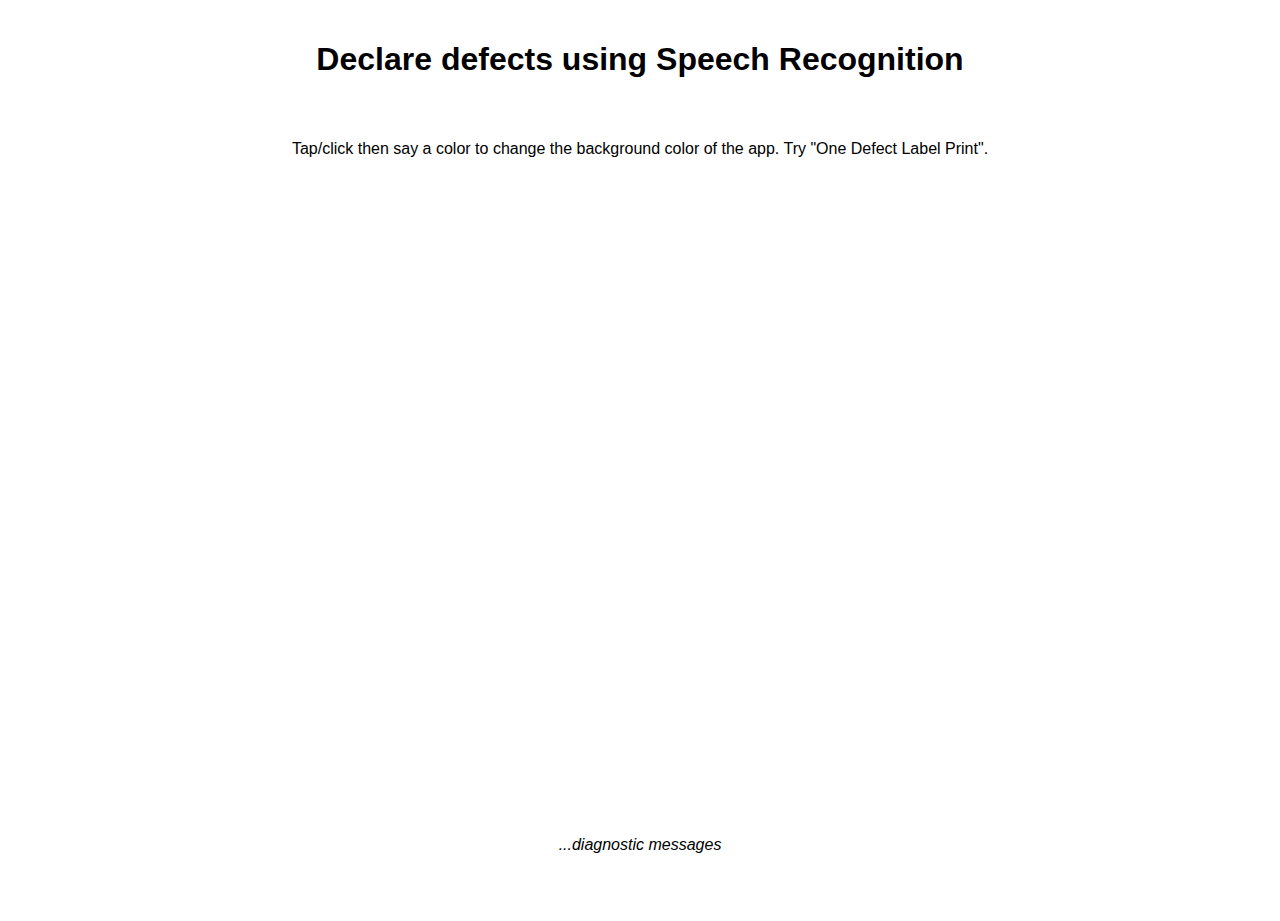
==== index.html @ 0287590a "based speech recognition" ====
<!DOCTYPE html>
<html lang="en">
<head>
    <meta charset="UTF-8">
    <meta name="viewport" content="width=device-width, initial-scale=1.0">
    <meta http-equiv="X-UA-Compatible" content="ie=edge">
    <title>Defect Declaration</title>

    <link rel="manifest" href="manifest.json">
    <link rel="stylesheet" href="scripts/style.css">
    <!--[if lt IE 9]>
      <script src="//html5shiv.googlecode.com/svn/trunk/html5.js"></script>
    <![endif]-->
</head>
<body>
    <header></header>
    <h1>Declare defects using Speech Recognition</h1>
    <p class="hints"></p>
    <div>
        <p class="output"><em>...diagnostic messages</em></p>
    </div>
    
    <script src="scripts/script.js"></script>
</body>
</html>
---- scripts/style.css ----
body, html {
    margin: 0;
  }
  
  html {
    height: 100%;
  }
  
  body {
    height: inherit;
    overflow: hidden;
  }
  
  h1, p {
    font-family: sans-serif;
    text-align: center;
    padding: 20px;
  }
  
  div {
    height: 100px;
    overflow: auto;
    position: absolute;
    bottom: 0px;
    right: 0;
    left: 0;
    background-color: rgba(255,255,255,0.2);
  }
  
  ul {
    margin: 0;
  }
  
  .hints span {
    text-shadow: 0px 0px 6px rgba(255,255,255,0.7);
  }
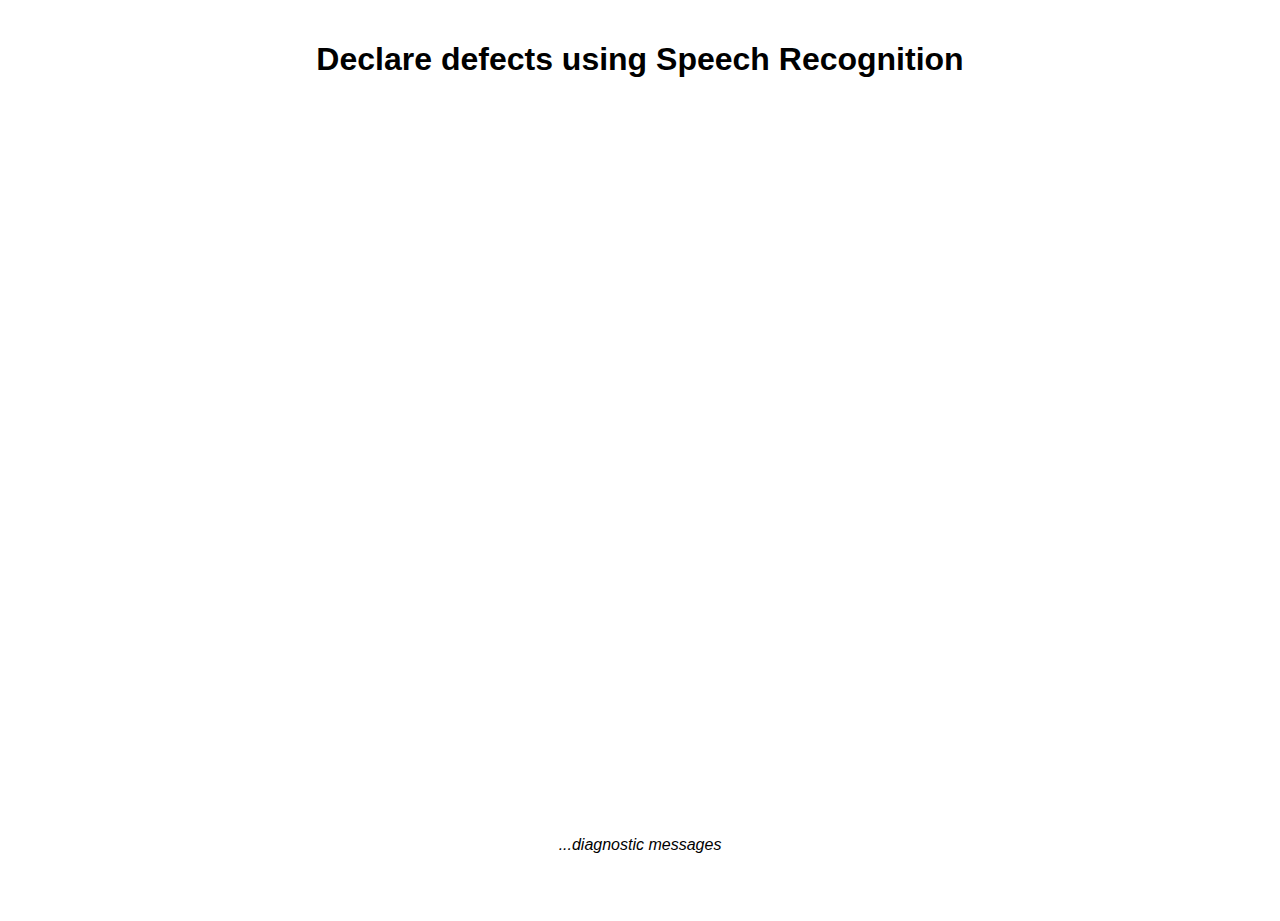
==== commit cb7e6a8a: "testing objects" ====
--- a/index.html
+++ b/index.html
@@ -21,5 +21,6 @@
     </div>
     
     <script src="scripts/script.js"></script>
+    <script src="scripts/personObject.js"></script>
 </body>
 </html>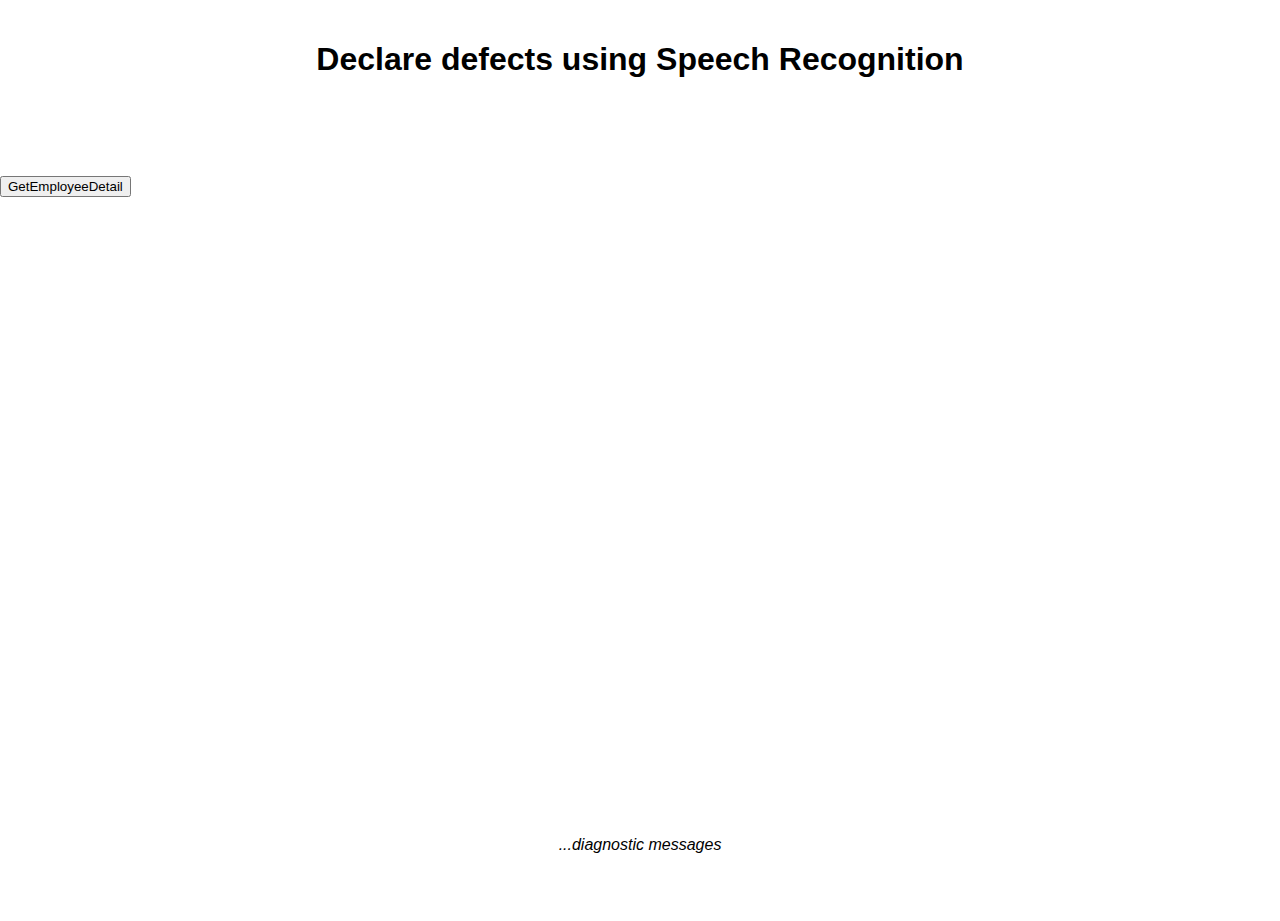
==== commit aef2256e: "try to call webservice" ====
--- a/index.html
+++ b/index.html
@@ -8,6 +8,8 @@
 
     <link rel="manifest" href="manifest.json">
     <link rel="stylesheet" href="scripts/style.css">
+    <script src="scripts/libs/jquery-3.3.1.js"></script>
+
     <!--[if lt IE 9]>
       <script src="//html5shiv.googlecode.com/svn/trunk/html5.js"></script>
     <![endif]-->
@@ -16,11 +18,17 @@
     <header></header>
     <h1>Declare defects using Speech Recognition</h1>
     <p class="hints"></p>
-    <div>
+
+    <div class="middle">
+        <input type="button" id="btnCallService" value="GetEmployeeDetail" />
+        <label id="lblData"></label>
+    </div>
+
+    <div class="bottom">
         <p class="output"><em>...diagnostic messages</em></p>
     </div>
     
     <script src="scripts/script.js"></script>
-    <script src="scripts/personObject.js"></script>
+    <script src="scripts/WebServiceCall.js"></script>
 </body>
 </html>--- a/scripts/style.css
+++ b/scripts/style.css
@@ -17,7 +17,7 @@
     padding: 20px;
   }
   
-  div {
+  .bottom {
     height: 100px;
     overflow: auto;
     position: absolute;
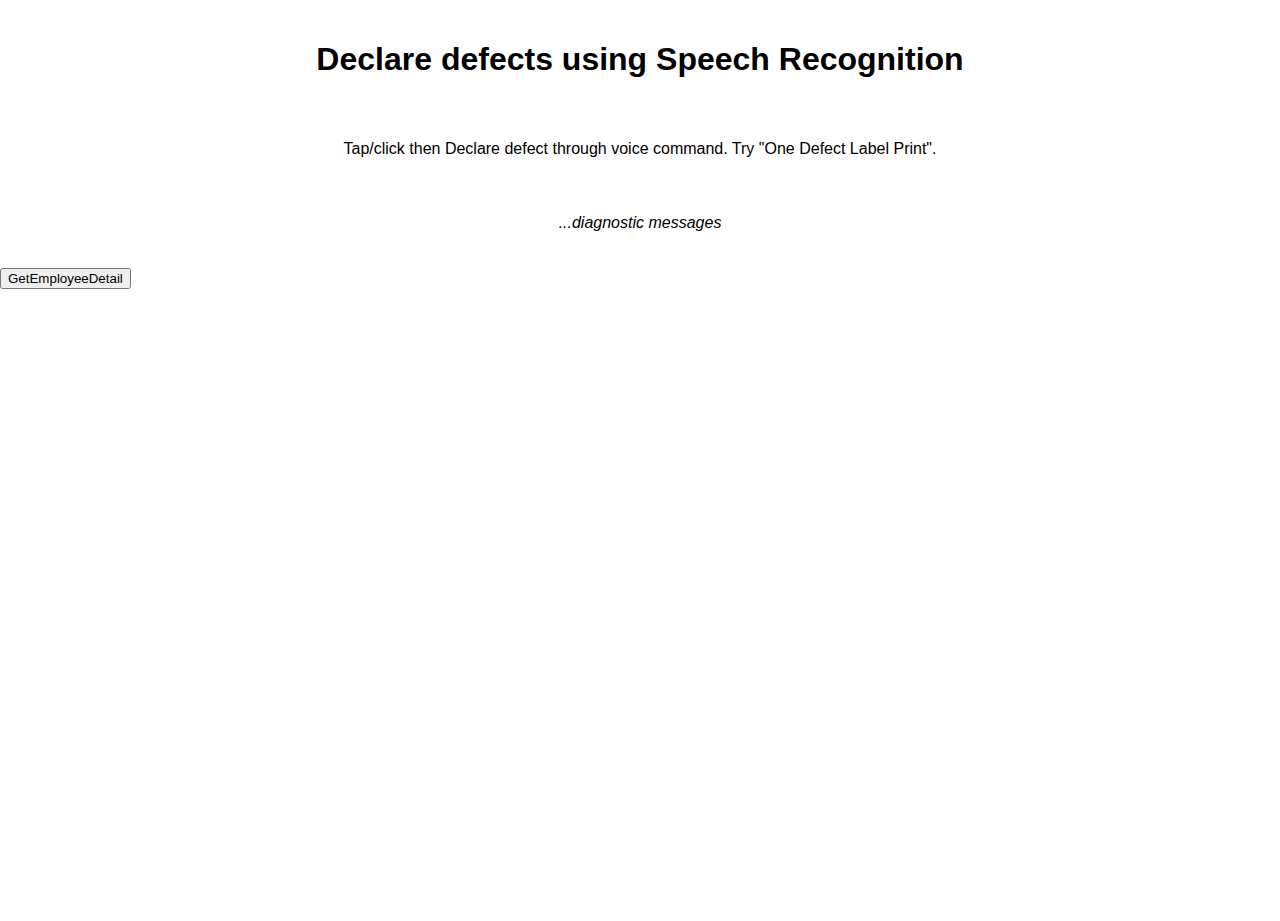
==== commit 2b13cdb2: "added service call" ====
--- a/index.html
+++ b/index.html
@@ -9,7 +9,6 @@
     <link rel="manifest" href="manifest.json">
     <link rel="stylesheet" href="scripts/style.css">
     <script src="scripts/libs/jquery-3.3.1.js"></script>
-
     <!--[if lt IE 9]>
       <script src="//html5shiv.googlecode.com/svn/trunk/html5.js"></script>
     <![endif]-->
@@ -18,17 +17,16 @@
     <header></header>
     <h1>Declare defects using Speech Recognition</h1>
     <p class="hints"></p>
-
+    <div>
+        <p class="output"><em>...diagnostic messages</em></p>
+    </div>
+    
     <div class="middle">
         <input type="button" id="btnCallService" value="GetEmployeeDetail" />
         <label id="lblData"></label>
     </div>
 
-    <div class="bottom">
-        <p class="output"><em>...diagnostic messages</em></p>
-    </div>
-    
+    <script src="scripts/SpeechRecognition.js"></script>
     <script src="scripts/script.js"></script>
-    <script src="scripts/WebServiceCall.js"></script>
 </body>
 </html>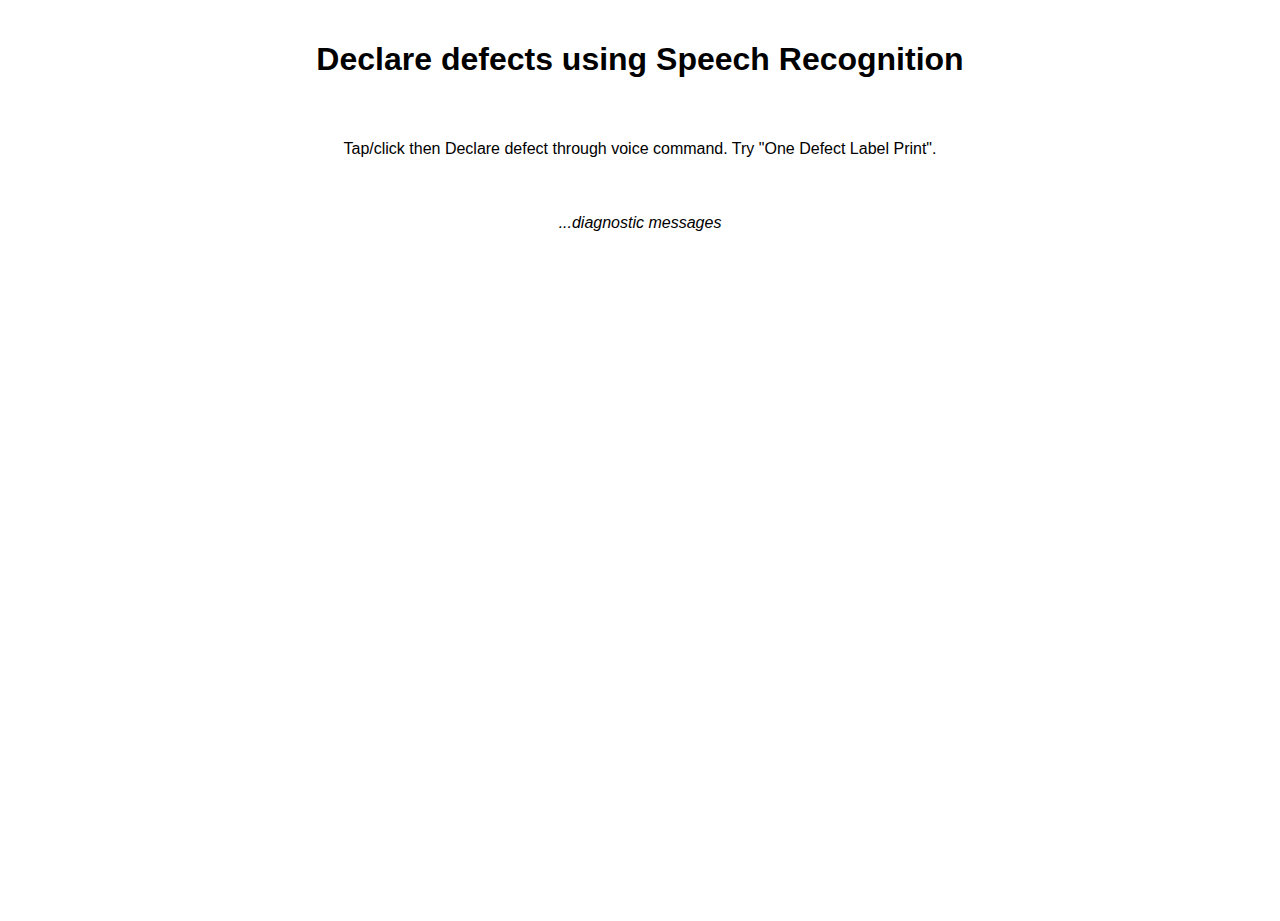
==== commit f29ef810: "initial commit on new branch" ====
--- a/index.html
+++ b/index.html
@@ -8,7 +8,6 @@
 
     <link rel="manifest" href="manifest.json">
     <link rel="stylesheet" href="scripts/style.css">
-    <script src="scripts/libs/jquery-3.3.1.js"></script>
     <!--[if lt IE 9]>
       <script src="//html5shiv.googlecode.com/svn/trunk/html5.js"></script>
     <![endif]-->
@@ -20,13 +19,7 @@
     <div>
         <p class="output"><em>...diagnostic messages</em></p>
     </div>
-    
-    <div class="middle">
-        <input type="button" id="btnCallService" value="GetEmployeeDetail" />
-        <label id="lblData"></label>
-    </div>
 
-    <script src="scripts/SpeechRecognition.js"></script>
     <script src="scripts/script.js"></script>
 </body>
 </html>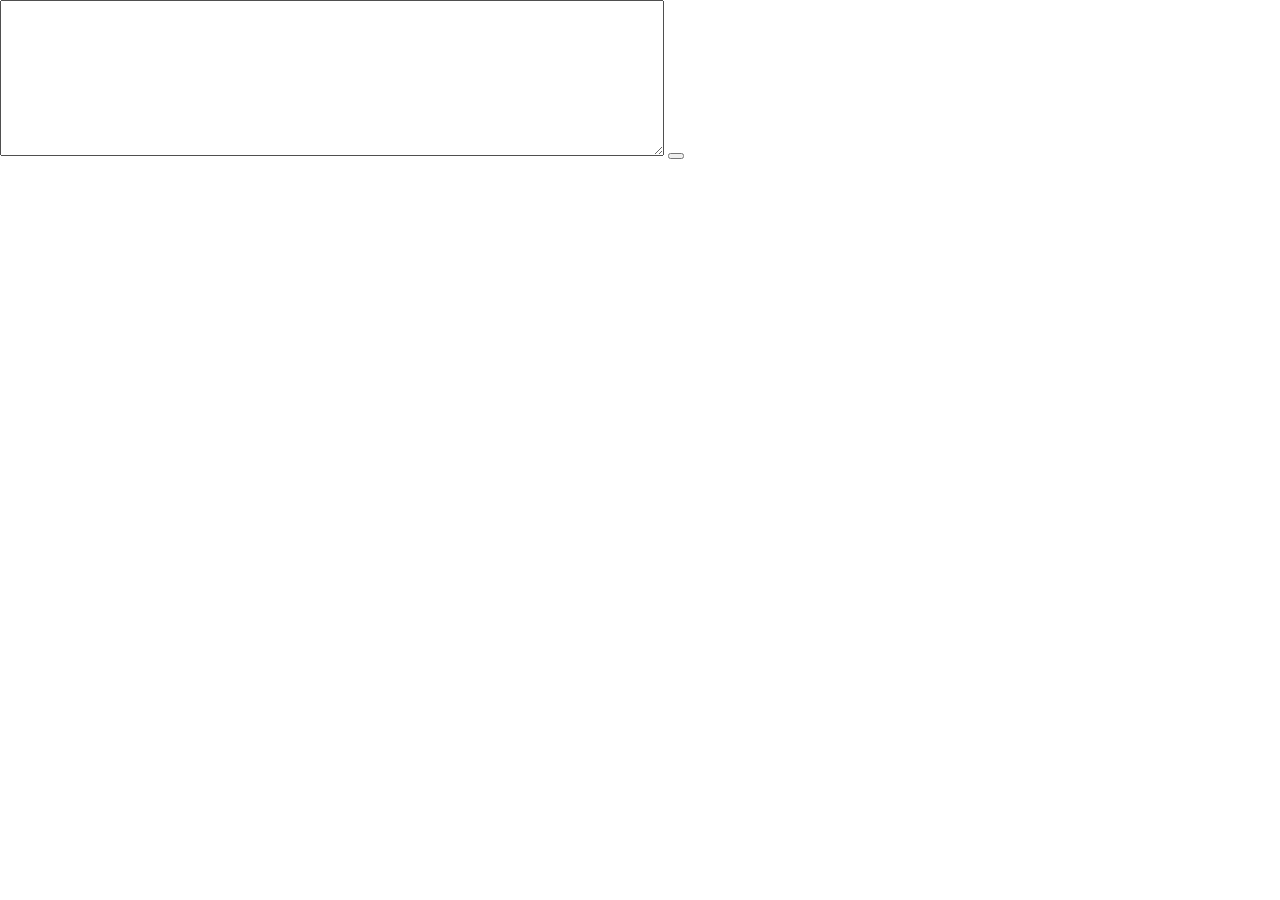
==== commit ad5993c9: "merge SpeechRecognitionOnly branch into master branch" ====
--- a/index.html
+++ b/index.html
@@ -14,11 +14,9 @@
 </head>
 <body>
     <header></header>
-    <h1>Declare defects using Speech Recognition</h1>
-    <p class="hints"></p>
-    <div>
-        <p class="output"><em>...diagnostic messages</em></p>
-    </div>
+    
+    <textarea id="textarea" rows=10 cols=80></textarea>
+    <button id="button" onclick="toggleStartStop()"></button>
 
     <script src="scripts/script.js"></script>
 </body>
